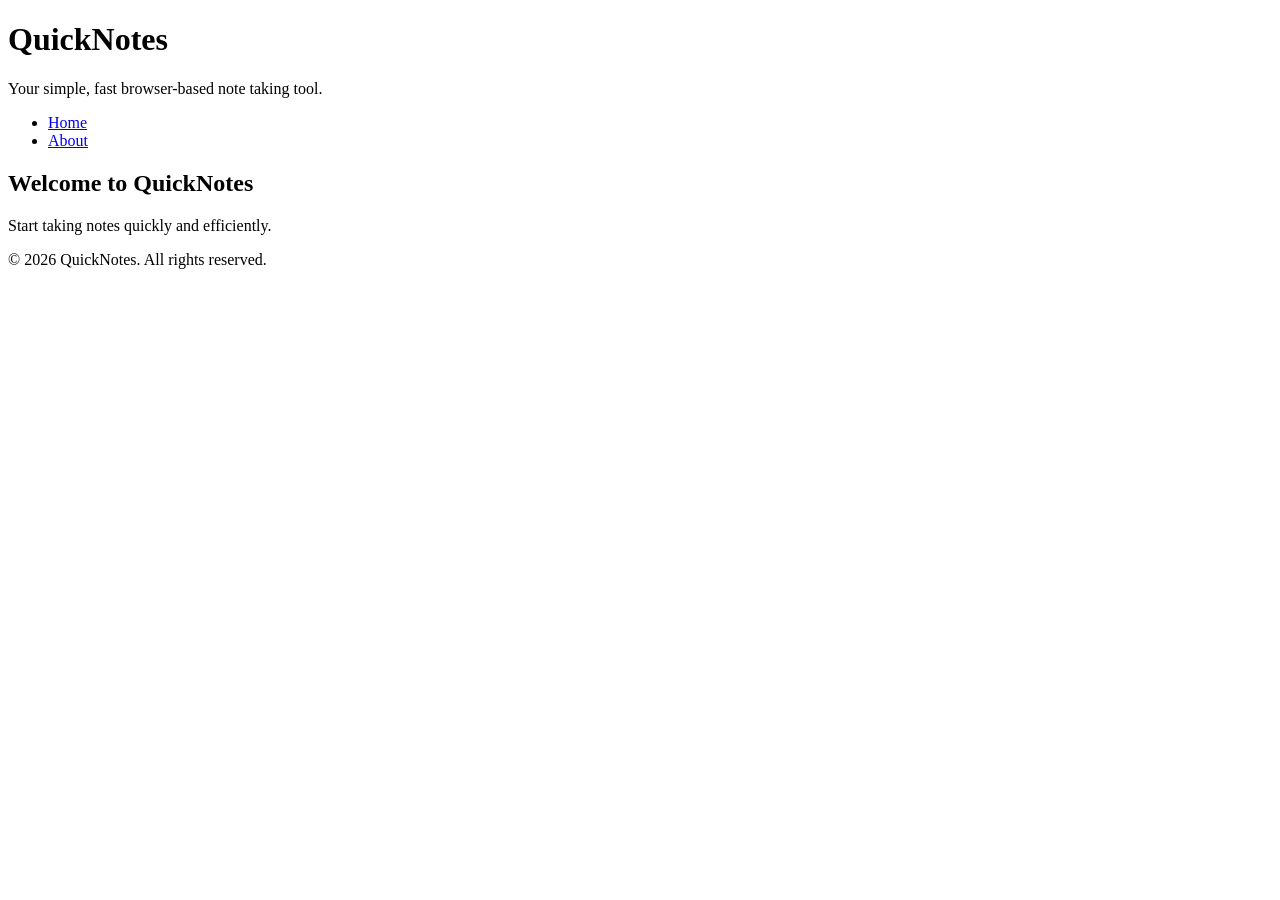
==== index.html @ 0bc484a6 "Add files via upload DAY 1 ASSIGNMENT" ====
<!DOCTYPE html>
<html lang="en">
<head>
  <meta charset="UTF-8">
  <meta name="viewport" content="width=device-width, initial-scale=1.0">
  <title>QuickNotes - Home</title>
</head>
<body>

  <header>
    <h1>QuickNotes</h1>
    <p>Your simple, fast browser-based note taking tool.</p>
    <nav>
      <ul>
        <li><a href="index.html">Home</a></li>
        <li><a href="about.html">About</a></li>
      </ul>
    </nav>
  </header>

  <main>
    <h2>Welcome to QuickNotes</h2>
    <p>Start taking notes quickly and efficiently.</p>
  </main>

  <footer>
    <p>&copy; 2026 QuickNotes. All rights reserved.</p>
  </footer>

</body>
</html>
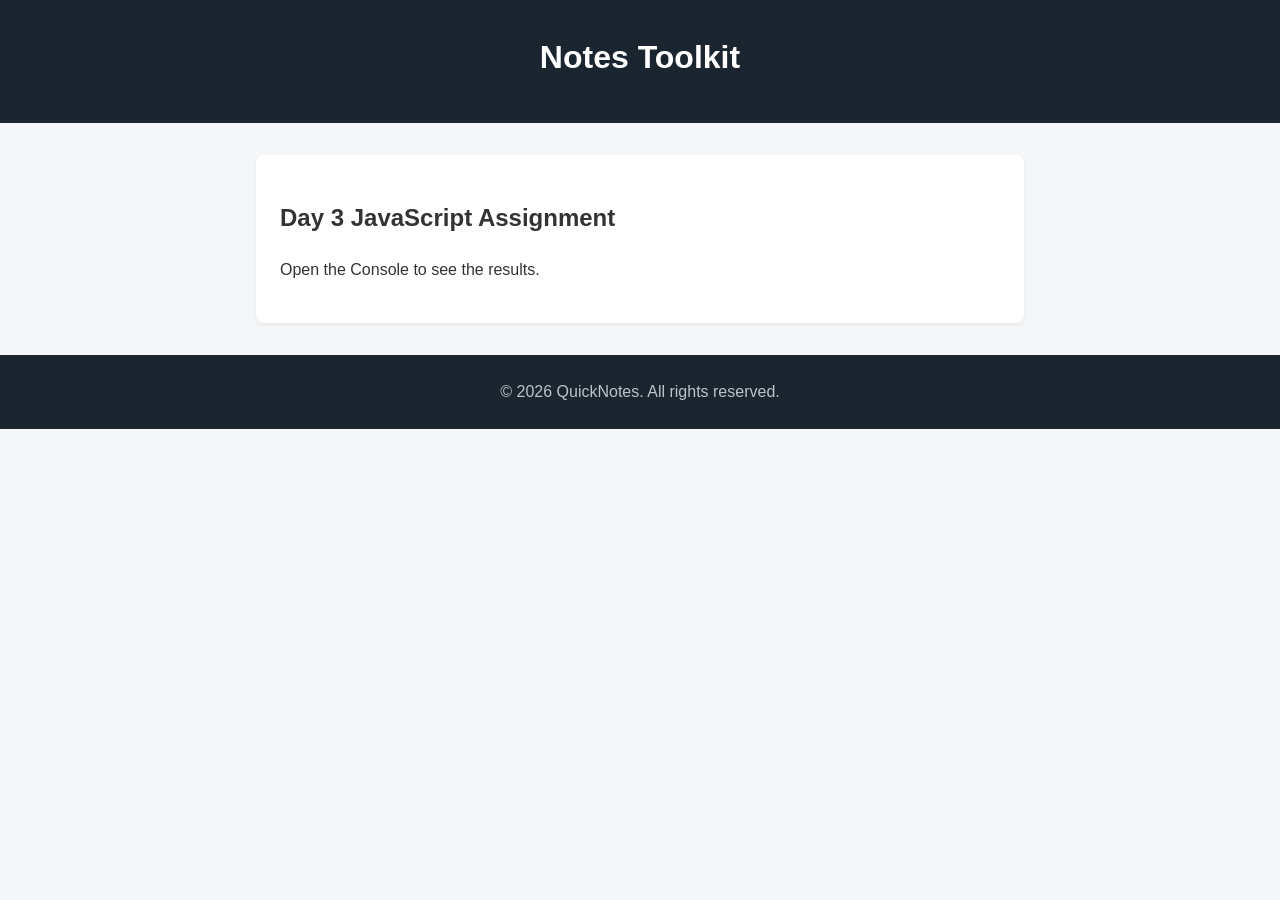
==== commit 1ebb59c0: "Add files via upload Day 3 Assignment (quicknotes-app)" ====
--- a/index.html
+++ b/index.html
@@ -3,24 +3,21 @@
 <head>
   <meta charset="UTF-8">
   <meta name="viewport" content="width=device-width, initial-scale=1.0">
-  <title>QuickNotes - Home</title>
+  <title>Notes Toolkit</title>
+  <link rel="stylesheet" href="style.css">
+  <script src="script.js" defer></script>
 </head>
 <body>
 
   <header>
-    <h1>QuickNotes</h1>
-    <p>Your simple, fast browser-based note taking tool.</p>
-    <nav>
-      <ul>
-        <li><a href="index.html">Home</a></li>
-        <li><a href="about.html">About</a></li>
-      </ul>
-    </nav>
+    <h1>Notes Toolkit</h1>
   </header>
 
   <main>
-    <h2>Welcome to QuickNotes</h2>
-    <p>Start taking notes quickly and efficiently.</p>
+    <section>
+      <h2>Day 3 JavaScript Assignment</h2>
+      <p>Open the Console to see the results.</p>
+    </section>
   </main>
 
   <footer>
--- a/style.css
+++ b/style.css
@@ -0,0 +1,163 @@
+*,
+*::before,
+*::after {
+  box-sizing: border-box;
+}
+
+body {
+  margin: 0;
+  font-family: Arial, sans-serif;
+  line-height: 1.6;
+  background-color: #f4f6f8;
+  color: #333333;
+}
+
+header {
+  background-color: #1a252f;
+  color: #ffffff;
+  text-align: center;
+  padding: 2rem 1rem;
+}
+
+header h1 {
+  margin: 0 0 0.5rem 0;
+}
+
+header p {
+  margin: 0 0 1.5rem 0;
+  color: #bdc3c7;
+}
+
+nav ul {
+  list-style: none;
+  margin: 0;
+  padding: 0;
+  display: flex;
+  justify-content: center;
+  gap: 16px;
+}
+
+nav a {
+  color: #ffffff;
+  text-decoration: none;
+  font-weight: bold;
+  padding: 0.5rem 1rem;
+  border-radius: 4px;
+  transition: background-color 0.3s ease, color 0.3s ease;
+}
+
+nav a:hover,
+nav a:focus {
+  background-color: #34495e;
+  color: #3498db;
+}
+
+main {
+  max-width: 800px;
+  margin: 2rem auto;
+  padding: 0 1rem;
+}
+
+section {
+  background-color: #ffffff;
+  padding: 1.5rem;
+  margin-bottom: 1.5rem;
+  border-radius: 8px;
+  box-shadow: 0 2px 4px rgba(0, 0, 0, 0.05);
+}
+
+ul.features {
+  list-style: none;
+  padding: 0;
+  margin: 1rem 0 0 0;
+  display: grid;
+  grid-template-columns: repeat(auto-fit, minmax(180px, 1fr));
+  gap: 1rem;
+}
+
+ul.features li {
+  background-color: #f8f9fa;
+  border: 1px solid #e9ecef;
+  border-radius: 6px;
+  padding: 1rem;
+  font-weight: 500;
+}
+
+table {
+  width: 100%;
+  border-collapse: collapse;
+  margin-top: 1rem;
+}
+
+th,
+td {
+  border: 1px solid #dddddd;
+  padding: 0.75rem;
+  text-align: left;
+}
+
+th {
+  background-color: #f2f2f2;
+}
+
+form p {
+  margin-bottom: 1rem;
+}
+
+form label {
+  display: block;
+  margin-bottom: 0.5rem;
+  font-weight: bold;
+}
+
+form input[type="text"],
+form input[type="email"],
+form textarea {
+  width: 100%;
+  padding: 0.65rem;
+  border: 1px solid #ccc;
+  border-radius: 4px;
+  font-size: 1rem;
+}
+
+form textarea {
+  resize: vertical;
+  min-height: 100px;
+}
+
+button[type="submit"] {
+  background-color: #27ae60;
+  color: #ffffff;
+  border: none;
+  padding: 0.75rem 1.5rem;
+  font-size: 1rem;
+  border-radius: 4px;
+  cursor: pointer;
+  transition: background-color 0.3s ease;
+}
+
+button[type="submit"]:hover {
+  background-color: #219150;
+}
+
+footer {
+  text-align: center;
+  padding: 1.5rem;
+  background-color: #1a252f;
+  color: #bdc3c7;
+  margin-top: 2rem;
+}
+
+footer p {
+  margin: 0;
+}
+
+@media (max-width: 600px) {
+  header {
+    padding: 1rem 0.5rem;
+  }
+
+  header h1 {
+    font-size: 1.5rem;
+  }
+}
